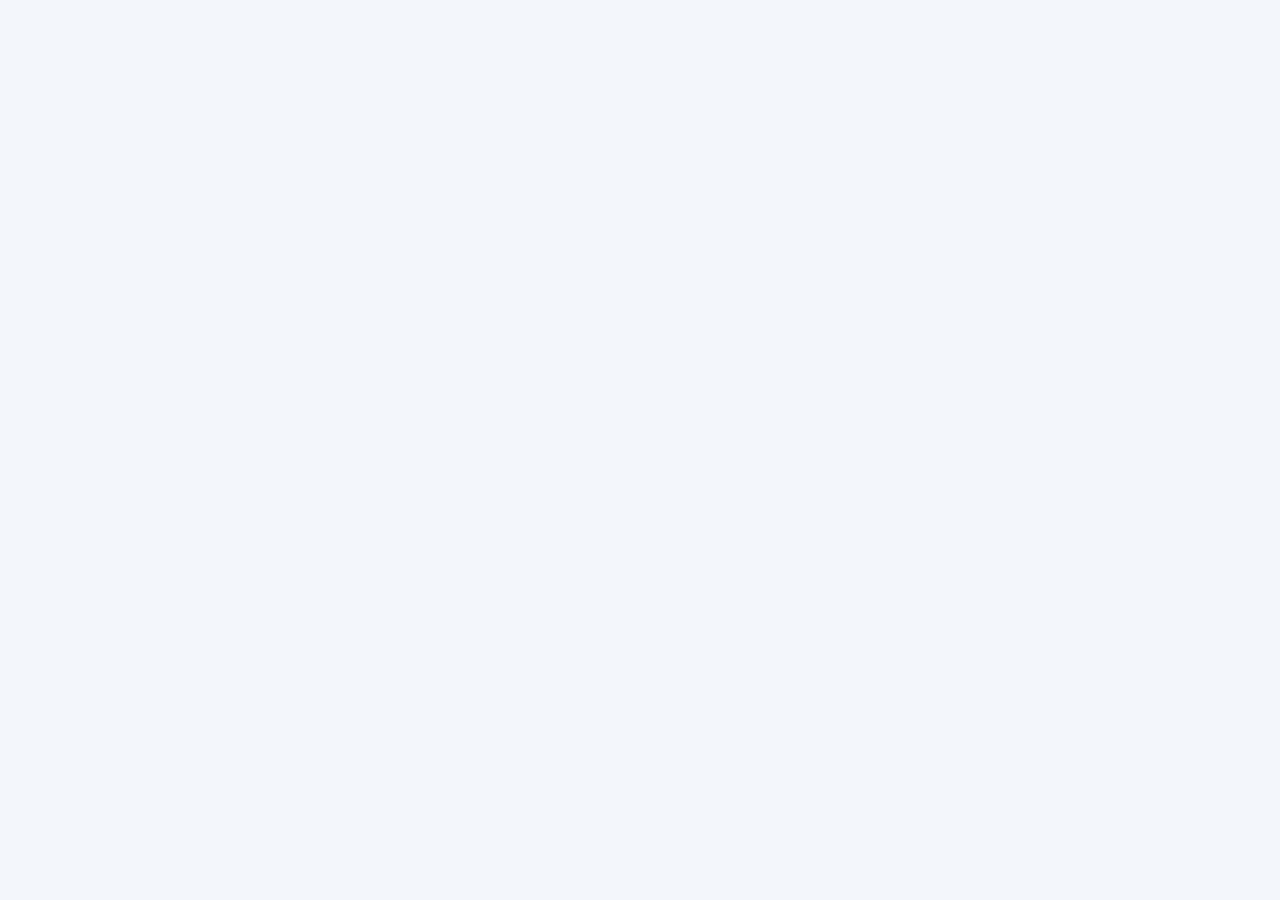
==== admin.html @ 1b1248bd "Criar entrada PWA da função Administrador" ====
<!doctype html><html lang="pt-BR"><head><meta charset="utf-8"><meta name="viewport" content="width=device-width,initial-scale=1"><meta name="theme-color" content="#0b1f3a"><link rel="manifest" href="./manifest-admin.webmanifest"><title>Pesquisa 2.0 — Administrador</title></head><body><p style="font-family:system-ui;text-align:center;padding:30px">Abrindo Pesquisa 2.0 — Administrador…</p><script>location.replace('./index.html'+location.search);</script></body></html>
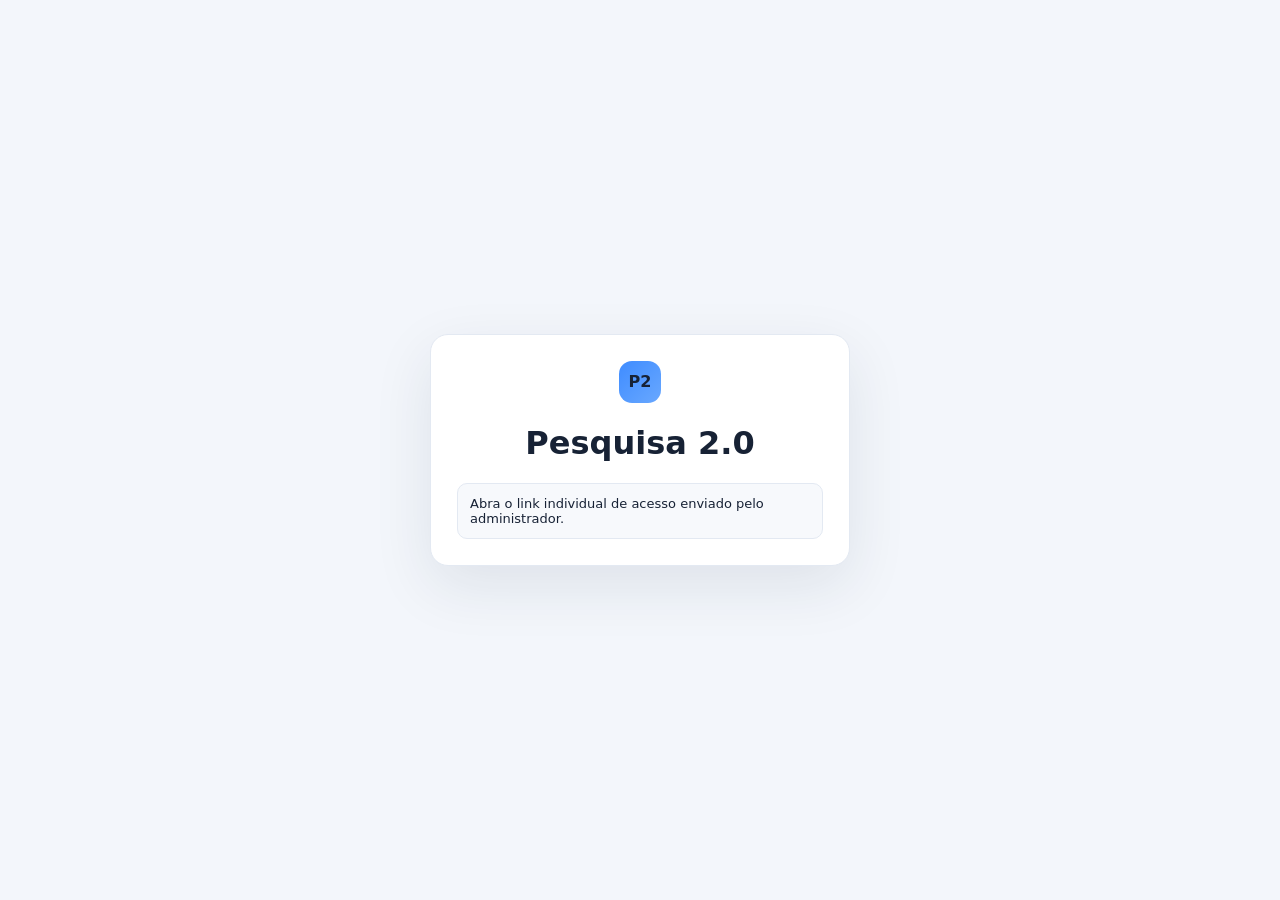
==== commit 1ee4d9de: "Corrigir instalação do botão PWA do Administrador" ====
--- a/admin.html
+++ b/admin.html
@@ -1 +1 @@
-<!doctype html><html lang="pt-BR"><head><meta charset="utf-8"><meta name="viewport" content="width=device-width,initial-scale=1"><meta name="theme-color" content="#0b1f3a"><link rel="manifest" href="./manifest-admin.webmanifest"><title>Pesquisa 2.0 — Administrador</title></head><body><p style="font-family:system-ui;text-align:center;padding:30px">Abrindo Pesquisa 2.0 — Administrador…</p><script>location.replace('./index.html'+location.search);</script></body></html>+<!doctype html><html lang="pt-BR"><head><meta charset="utf-8"><meta name="viewport" content="width=device-width,initial-scale=1,viewport-fit=cover"><meta name="theme-color" content="#0b1f3a"><link rel="manifest" href="./manifest-admin.webmanifest"><link rel="icon" href="./icon-admin-192.svg" type="image/svg+xml"><title>Pesquisa 2.0 — Administrador</title><style>html,body{margin:0;width:100%;height:100%;overflow:hidden;background:#f3f6fb}#app{display:block;width:100%;height:100%;border:0}</style></head><body><iframe id="app" title="Pesquisa 2.0 — Administrador"></iframe><script>(function(){const p=new URLSearchParams(location.search);const t=p.get('access');if(t)localStorage.setItem('p20_admin_access',t);const token=localStorage.getItem('p20_admin_access')||'';let installEvent=null;addEventListener('beforeinstallprompt',e=>{e.preventDefault();installEvent=e});window.__p20Install=async()=>{if(installEvent){installEvent.prompt();await installEvent.userChoice;installEvent=null}else alert('Abra o menu do navegador e escolha “Instalar app” ou “Adicionar à tela de início”.')};document.getElementById('app').src='./index.html'+(token?'?access='+encodeURIComponent(token):'')})()</script></body></html>
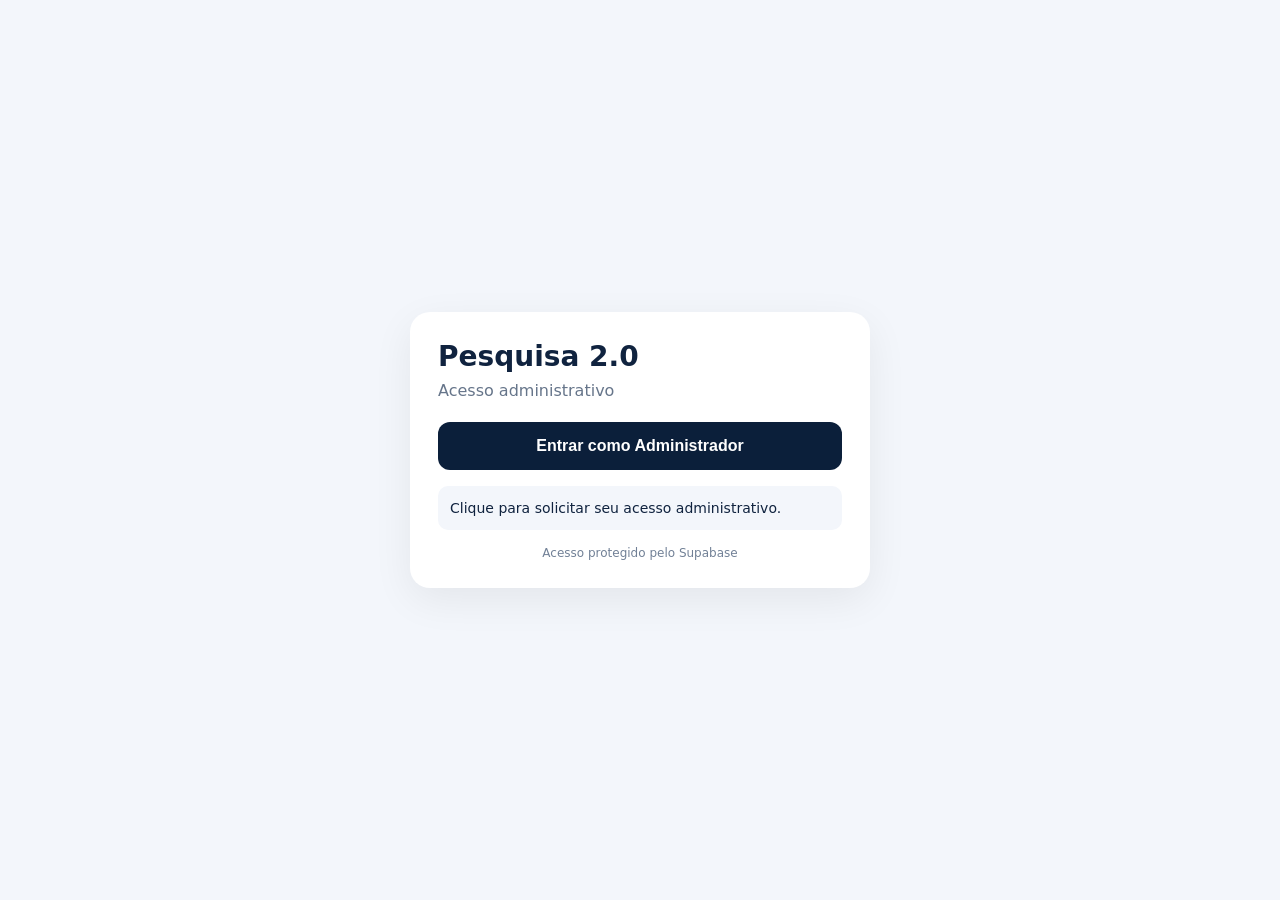
==== commit 998373c9: "Criar porta de entrada administrativa recuperável" ====
--- a/admin.html
+++ b/admin.html
@@ -1 +1 @@
-<!doctype html><html lang="pt-BR"><head><meta charset="utf-8"><meta name="viewport" content="width=device-width,initial-scale=1,viewport-fit=cover"><meta name="theme-color" content="#0b1f3a"><link rel="manifest" href="./manifest-admin.webmanifest"><link rel="icon" href="./icon-admin-192.svg" type="image/svg+xml"><title>Pesquisa 2.0 — Administrador</title><style>html,body{margin:0;width:100%;height:100%;overflow:hidden;background:#f3f6fb}#app{display:block;width:100%;height:100%;border:0}</style></head><body><iframe id="app" title="Pesquisa 2.0 — Administrador"></iframe><script>(function(){const p=new URLSearchParams(location.search);const t=p.get('access');if(t)localStorage.setItem('p20_admin_access',t);const token=localStorage.getItem('p20_admin_access')||'';let installEvent=null;addEventListener('beforeinstallprompt',e=>{e.preventDefault();installEvent=e});window.__p20Install=async()=>{if(installEvent){installEvent.prompt();await installEvent.userChoice;installEvent=null}else alert('Abra o menu do navegador e escolha “Instalar app” ou “Adicionar à tela de início”.')};document.getElementById('app').src='./index.html'+(token?'?access='+encodeURIComponent(token):'')})()</script></body></html>+<!doctype html><html lang="pt-BR"><head><meta charset="utf-8"><meta name="viewport" content="width=device-width,initial-scale=1,viewport-fit=cover"><meta name="theme-color" content="#0b1f3a"><link rel="manifest" href="./manifest-admin.webmanifest"><link rel="icon" href="./icon-admin-192.svg" type="image/svg+xml"><title>Pesquisa 2.0 — Administrador</title><style>html,body{margin:0;width:100%;height:100%;font-family:system-ui,-apple-system,Segoe UI,Roboto,sans-serif;background:#f3f6fb;color:#10233f}body{display:flex;align-items:center;justify-content:center}.card{width:min(92%,460px);box-sizing:border-box;background:#fff;border-radius:20px;padding:28px;box-shadow:0 12px 40px #0001}.logo{font-size:28px;font-weight:800}.sub{color:#66758a;margin:8px 0 22px}button{width:100%;border:0;border-radius:12px;padding:15px;font-size:16px;font-weight:700;cursor:pointer;background:#0b1f3a;color:#fff}.status{margin-top:16px;padding:12px;border-radius:10px;background:#f3f6fb;font-size:14px;line-height:1.45}.small{margin-top:16px;color:#718096;font-size:12px;text-align:center}</style></head><body><main class="card"><div class="logo">Pesquisa 2.0</div><div class="sub">Acesso administrativo</div><button id="entrar">Entrar como Administrador</button><div id="status" class="status">Clique para solicitar seu acesso administrativo.</div><div class="small">Acesso protegido pelo Supabase</div></main><script>(function(){const p=new URLSearchParams(location.search),t=p.get('access');if(t)localStorage.setItem('p20_admin_access',t);let installEvent=null;addEventListener('beforeinstallprompt',e=>{e.preventDefault();installEvent=e});window.__p20Install=async()=>{if(installEvent){installEvent.prompt();await installEvent.userChoice;installEvent=null}else alert('Abra o menu do navegador e escolha “Instalar app” ou “Adicionar à tela de início”.')};const b=document.getElementById('entrar'),s=document.getElementById('status');b.onclick=async()=>{const token=localStorage.getItem('p20_admin_access')||'';if(token){location.href='./index.html?access='+encodeURIComponent(token);return}s.textContent='Solicitando acesso administrativo…';try{const r=await fetch('https://oqqksddzwrlkqnfpfshu.supabase.co/functions/v1/admin-bootstrap',{method:'POST',headers:{'Content-Type':'application/json'}}),d=await r.json();if(!r.ok)throw new Error(d.error||'Não foi possível iniciar o acesso.');s.textContent='Link de acesso enviado para o e-mail administrativo cadastrado. Abra o link recebido para entrar.'}catch(e){s.textContent=e.message||'Erro ao solicitar acesso.'}}})();</script></body></html>
